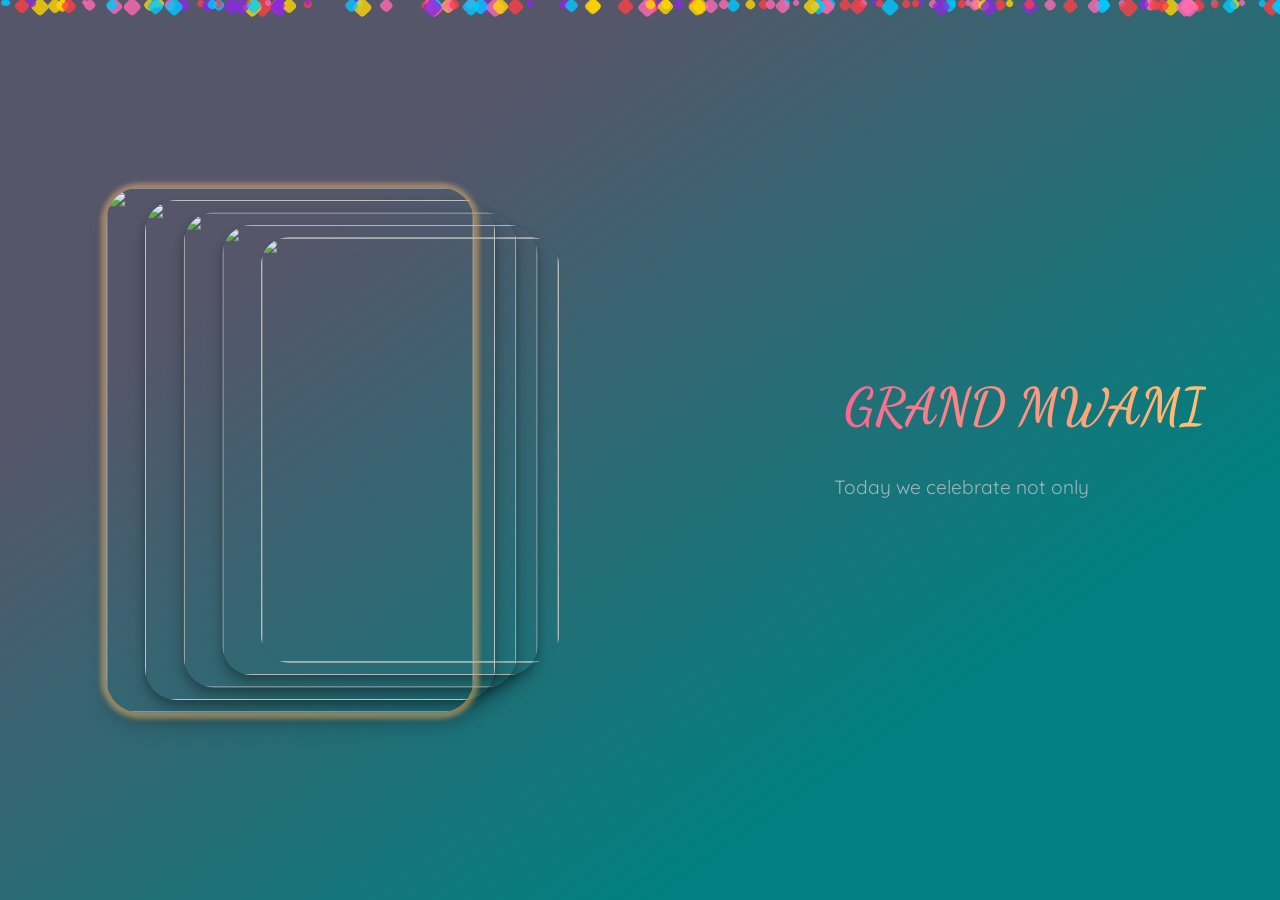
==== ind.html @ 8e2a5716 "Jjaaja's bd" ====
<!DOCTYPE html>
<html lang="en">
<head>
  <meta charset="UTF-8">
  <title>Love Tonny</title>
  <!-- Favicon with cake emoji -->
  <link rel="icon" href="data:image/svg+xml,<svg xmlns=%22http://www.w3.org/2000/svg%22 viewBox=%220 0 16 16%22><text y=%2212%22 font-size=%2212%22>🎂</text></svg>">
  <link rel="stylesheet" href="./style.css">
</head>
<body>
  <!-- Background audio -->
  <audio autoplay loop hidden>
    <source src="birthday.mp3" type="audio/mp3">
    Your browser does not support the audio element.
  </audio>

  <main>
    <div class="stack">
      <div class="card">
        <img src="LOVE1.jpg" alt="" />
      </div>
      <div class="card">
        <img src="LOVE4.jpg" alt="" />
      </div>
      <div class="card">
        <img src="M2.jpg" alt="" />
      </div>
      <div class="card">
        <img src="LOVE5.jpg" alt="" />
      </div>
      <div class="card">
        <img src="LOVE3.jpg" alt="" />
      </div>
      <div class="card">
        <img src="M1.jpg" alt="" />
      </div>
      <div class="card">
        <img src="M4.jpg" alt="" />
      </div>
      <div class="card">
        <img src="LOVE2.jpg" alt="" />
      </div>
    </div>

    <div class="content">
      <h1>GRAND MWAMI</h1>
      <p>
        Today we celebrate not only your birthday, but the incredible life you have lived and the deep impact you have had on all of us. You have been a strong pillar for our entire family, a source of strength, wisdom, and unwavering support through both the joyful and challenging seasons of our lives.
        Your sacrifices have never gone unnoticed. Time and again, you have placed the happiness and well-being of the family before your own, showing us what true love, responsibility, and selflessness look like. Through your humility, gentleness, and kindness, you have taught us lessons that no classroom could ever teach.
      </p>
      

      <div id="typed-lines" class="typed-lines" aria-live="polite"></div>
    </div>
  </main>

  <div id="confetti-container"></div>

  <script src="./script.js"></script>
</body>
</html>
---- style.css ----
@import url("https://fonts.googleapis.com/css2?family=Dancing+Script:wght@400..700&family=Quicksand:wght@300..700&display=swap");

*,
*:before,
*:after {
  margin: 0;
  padding: 0;
  box-sizing: border-box;
  font-family: "Quicksand", sans-serif;
}

body {
  background-color: teal;
  background: linear-gradient(145deg, #55566a 25%, teal 76%);
}

main {
  display: grid;
  grid-template-columns: 1fr 1fr;
  grid-template-rows: 1fr;
  place-items: center;
  min-height: 100vh;
}

.content {
  padding-left: 120px;
  color: #c7c7c7c9;
  text-align: justify;
}

.content h1 {
  font-family: "Dancing Script", cursive;
  font-size: clamp(2.5rem, 4vw, 6rem);
  font-weight: 700;
  background: -webkit-linear-gradient(0deg, #f76591, #ffc16f);
  background-clip: text;
  -webkit-background-clip: text;
  -webkit-text-fill-color: transparent;
  line-height: 1.1;
  margin-bottom: 36px;
  text-align: justify;
  padding-left: 10px;
}

.content p {
  font-size: clamp(0.9rem, 4vw, 1.2rem);
  line-height: 1.6;
  padding-right: 100px;
}

/* Left stack typed text (below the image stack) */
.stack-typed {
  position: absolute;
  bottom: -120px;
  left: 50%;
  transform: translateX(-50%);
  width: 320px;
  text-align: center;
  pointer-events: none;
  z-index: 5;
}
.stack-typed p {
  margin: 8px 0;
  color: #fff;
  text-shadow: 0 2px 8px rgba(0,0,0,0.6);
  font-family: "Dancing Script", cursive;
  font-size: clamp(0.95rem, 2.6vw, 1.2rem);
  background: linear-gradient(180deg,#fff,#ffd6ea);
  -webkit-background-clip: text;
  background-clip: text;
  -webkit-text-fill-color: transparent;
  opacity: 0;
  transform: translateY(6px);
  transition: opacity 420ms ease, transform 420ms cubic-bezier(.2,.9,.3,1);
}
.stack-typed p.visible { opacity: 1; transform: translateY(0); }

/* Typed lines and cursor (right-side) */
.typed-lines {
  margin-top: 18px;
}
.typed-lines p {
  font-size: clamp(0.95rem, 2.6vw, 1.25rem);
  line-height: 1.6;
  color: #efecec;
  margin: 10px 0;
  white-space: pre-wrap;
  overflow: hidden;
  opacity: 0;
  transform: translateY(6px);
  transition: opacity 420ms ease, transform 420ms cubic-bezier(.2,.9,.3,1);
}
.typed-lines p.visible {
  opacity: 1;
  transform: translateY(0);
}
.typed-cursor {
  display: inline-block;
  width: 6px;
  height: 1.2em;
  background: linear-gradient(180deg,#f76591,#ffc16f);
  margin-left: 8px;
  animation: blink 1.2s steps(2,end) infinite;
  vertical-align: bottom;
  border-radius: 2px;
}

@keyframes blink {
  50% { opacity: 0; }
}
/* (typed-lines styles removed) */

.btn {
  background-color: #f76591;
  background-image: linear-gradient(-180deg, #ffc16f, #f76591);
  font-size: clamp(0.8rem, 8vw, 0.9rem);
  font-weight: 600;
  color: #fff;
  width: max-content;
  outline: 0;
  border: 0;
  border-radius: 6px;
  box-shadow: 0 2px 4px rgba(0, 0, 0, 0.1);
  padding: 10px 20px;
  margin-top: 26px;
  text-align: center;
  transform: scale(1);
  transition: all 0.2s ease-in;
  cursor: pointer;
  touch-action: manipulation;
  user-select: none;
  -webkit-user-select: none;
  pointer-events: auto;
}

.btn:hover {
  box-shadow: 0 4px 10px rgba(247, 101, 145, 0.5);
  transform: scale(0.98);
}

.stack {
  position: relative;
}

/* (stack-typed styles removed) */

.card {
  position: absolute;
  transform: translate(-50%, -50%);
  top: 50%;
  left: 50%;
  width: 350px;
  height: 500px;
  display: flex;
  justify-content: center;
  align-items: center;
  border-radius: 2rem;
  font-family: sans-serif;
  font-size: 10rem;
  background-color: transparent;
  box-shadow: 0 5px 10px 0 rgba(0, 0, 0, 0.25),
    0 15px 20px 0 rgba(0, 0, 0, 0.125);
  transition: transform 0.6s;
  user-select: none;
}

/* Overlay text inside card */
.card {
  position: absolute;
}
.card-text {
  position: absolute;
  inset: 0;
  display: flex;
  align-items: center;
  justify-content: center;
  text-align: center;
  padding: 18px;
  pointer-events: none;
  z-index: 2;
}
.card-text { display: flex; }
.card-text p {
  margin: 0;
  color: #fff;
  text-shadow: 0 2px 8px rgba(0,0,0,0.6);
  font-family: "Dancing Script", cursive;
  font-size: clamp(1.1rem, 3.2vw, 2rem);
  background: linear-gradient(180deg,#fff,#ffd6ea);
  -webkit-background-clip: text;
  background-clip: text;
  -webkit-text-fill-color: transparent;
  opacity: 0;
  transform: translateY(6px);
  transition: opacity 420ms ease, transform 420ms cubic-bezier(.2,.9,.3,1);
}
.card-text p.visible {
  opacity: 1;
  transform: translateY(0);
}

.card img {
  width: 100%;
  height: 100%;
  border-radius: inherit;
  object-fit: cover;
  transition: opacity 0.7s cubic-bezier(0.25, 0.46, 0.45, 0.94), transform 0.4s;
  z-index: 1;
}

.card:nth-last-child(n + 5) {
  --x: calc(-50% + 90px);
  transform: translate(var(--x), -50%) scale(0.85);
  box-shadow: 0 0 1px 1px rgba(0, 0, 0, 0.01);
}

.card:nth-last-child(4) {
  --x: calc(-50% + 60px);
  transform: translate(var(--x), -50%) scale(0.9);
}

.card:nth-last-child(3) {
  --x: calc(-50% + 30px);
  transform: translate(var(--x), -50%) scale(0.95);
}

.card:nth-last-child(2) {
  --x: calc(-50%);
  transform: translate(var(--x), -50%) scale(1);
}

.card:nth-last-child(1) {
  --x: calc(-50% - 30px);
  transform: translate(var(--x), -50%) scale(1.05);
}

.card:nth-last-child(1) img {
  box-shadow: 0 1px 5px 5px rgba(255, 193, 111, 0.5);
}

.swap {
  animation: swap 1.3s cubic-bezier(0.25, 0.46, 0.45, 0.94) forwards;
}

.card.swap img {
  animation: reveal-out 0.65s cubic-bezier(0.25, 0.46, 0.45, 0.94) forwards;
}

.card img.reveal-in {
  animation: reveal-in 0.65s cubic-bezier(0.25, 0.46, 0.45, 0.94) forwards;
}

@keyframes swap {
  0% {
    transform: translate(var(--x), -50%) scale(1);
  }
  50% {
    transform: translate(calc(var(--x) - 150px), -50%) scale(0.8) rotate(-5deg) rotateY(30deg);
  }
  100% {
    transform: translate(calc(var(--x) - 30px), -50%) scale(0.5) rotateY(0deg);
    z-index: -1;
  }
}

@keyframes reveal-out {
  0% {
    opacity: 1;
  }
  100% {
    opacity: 0;
  }
}

@keyframes reveal-in {
  0% {
    opacity: 0;
  }
  100% {
    opacity: 1;
  }
}

@media (max-width: 1200px) {
  @keyframes swap {
    30% {
      transform: translate(calc(var(--x) - 200px), -50%) scale(0.85)
        rotate(-5deg) rotateY(65deg);
    }
    100% {
      transform: translate(calc(var(--x) - 30px), -50%) scale(0.5);
      z-index: -1;
    }
  }
}

@media (max-width: 1050px) {
  @keyframes swap {
    30% {
      transform: translate(calc(var(--x) - 150px), -50%) scale(0.85)
        rotate(-5deg) rotateY(65deg);
    }
    100% {
      transform: translate(calc(var(--x) - 30px), -50%) scale(0.5);
      z-index: -1;
    }
  }
}

@media (max-width: 1200px) {
  .content {
    padding-left: 80px;
  }
  .content p {
    padding-right: 40px;
  }
  .card {
    width: 250px;
    height: 380px;
  }
}

@media (max-width: 1050px) {
  .content {
    padding-left: 60px;
  }
  .content p {
    line-height: 1.5;
  }
  .card {
    width: 220px;
    height: 350px;
  }
}

@media (max-width: 990px) {
  .content p {
    padding-right: 0;
  }
  .card {
    width: 200px;
    height: 300px;
  }
}

@media (max-width: 950px) {
  main {
    grid-template-columns: 1fr;
    grid-template-rows: auto auto;
    place-items: center;
  }

  .stack {
    order: 1;
    padding-top: 300px; /* Added padding to the top */
  }

  .content {
    order: 2;
    padding: 0 20px;
    text-align: justify;
  }
}

@media (max-width: 650px) {
  main {
    grid-template-rows: auto auto;
  }

  .content {
    padding: 0 20px;
  }

  .content h1 {
    padding-left: 0;
    text-align: center;
  }

  .btn {
    padding: 8px 16px;
  }

  .card {
    width: 180px;
    height: 260px;
  }
}


#confetti-container {
  position: fixed;
  top: 0;
  left: 0;
  width: 100vw;
  height: 100vh;
  pointer-events: none; /* Ensure confetti doesn't block interactions */
  overflow: hidden;
}

.confetti {
  position: absolute;
  width: 10px;
  height: 10px;
  background-color: hsl(var(--hue), 100%, 50%);
  opacity: 0.8;
  transform: rotate(45deg);
  animation: fall linear infinite, drift ease-in-out infinite;
  border-radius: 4px;
}

@keyframes fall {
  to {
    transform: translateY(100vh) rotate(360deg);
  }
}

@keyframes drift {
  50% {
    transform: translateX(50px);
  }
  100% {
    transform: translateX(-50px);
  }
}
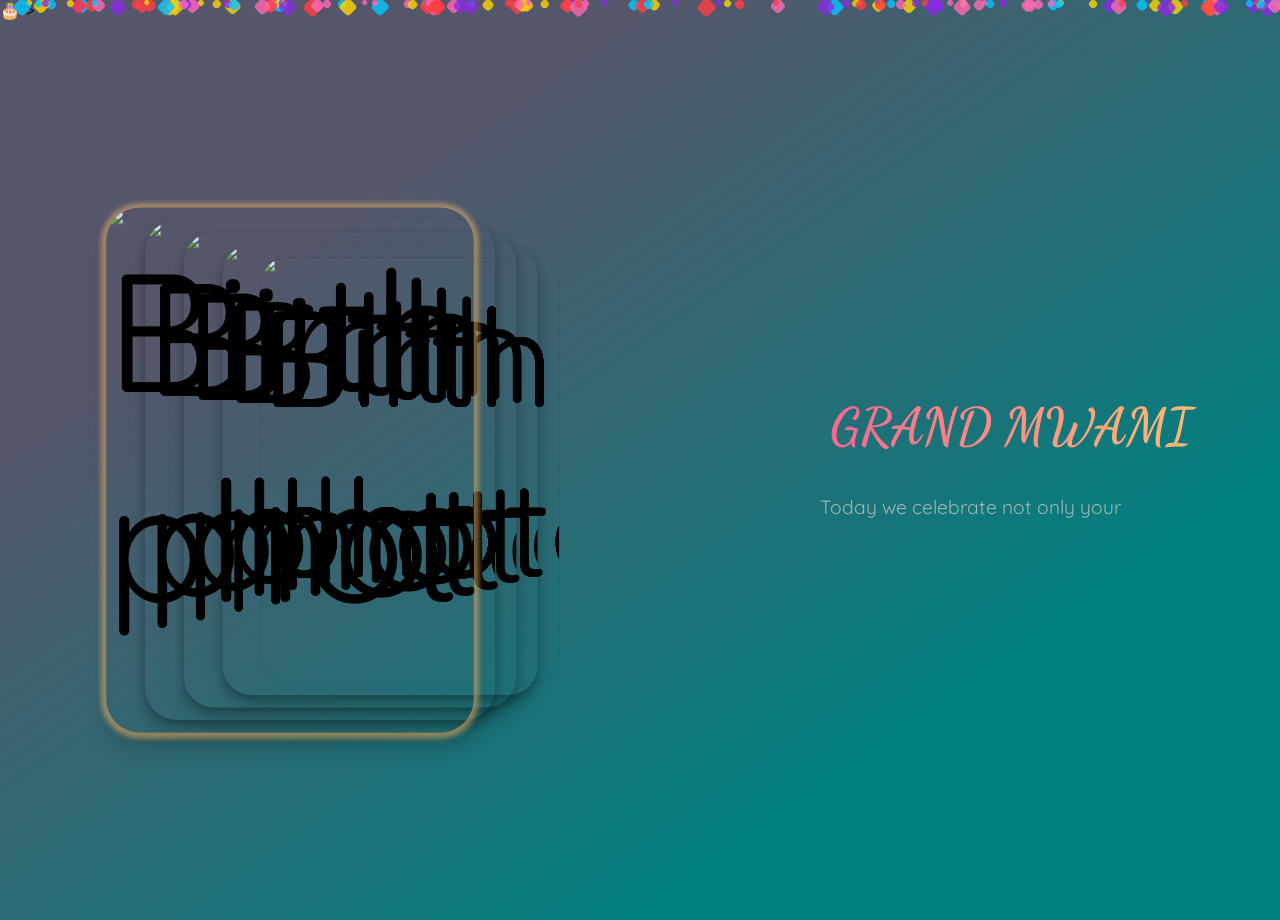
==== commit fe26e3b0: "bd2" ====
--- a/ind.html
+++ b/ind.html
@@ -2,54 +2,65 @@
 <html lang="en">
 <head>
   <meta charset="UTF-8">
-  <title>Love Tonny</title>
-  <!-- Favicon with cake emoji -->
-  <link rel="icon" href="data:image/svg+xml,<svg xmlns=%22http://www.w3.org/2000/svg%22 viewBox=%220 0 16 16%22><text y=%2212%22 font-size=%2212%22>🎂</text></svg>">
+  <title>GRAND'S 70TH BD</title>
+  <link rel="icon" href="data:image/svg+xml,<svg xmlns=\"http://www.w3.org/2000/svg\" viewBox=\"0 0 16 16\"><text y=\"12\" font-size=\"12\">🎂</text></svg>">
   <link rel="stylesheet" href="./style.css">
+  <style>
+    #music-overlay { position: fixed; top: 0; left: 0; width: 100vw; height: 100vh; z-index: 9999; background: transparent; cursor: pointer; }
+  </style>
 </head>
 <body>
-  <!-- Background audio -->
-  <audio autoplay loop hidden>
-    <source src="birthday.mp3" type="audio/mp3">
-    Your browser does not support the audio element.
+  <!-- Invisible overlay for instant gesture trigger -->
+  <div id="music-overlay"></div>
+
+  <!-- Background music -->
+  <audio id="bg-music" loop preload="auto" volume="0.8">
+    <source src="../birthday.ogg" type="audio/ogg">
   </audio>
 
   <main>
     <div class="stack">
       <div class="card">
-        <img src="LOVE1.jpg" alt="" />
+        <img src="../BD.jpeg" alt="Birthday photo" />
       </div>
       <div class="card">
-        <img src="LOVE4.jpg" alt="" />
+        <img src="../BD1.jpeg" alt="Birthday photo" />
       </div>
       <div class="card">
-        <img src="M2.jpg" alt="" />
+        <img src="../BD2.jpeg" alt="Birthday photo" />
       </div>
       <div class="card">
-        <img src="LOVE5.jpg" alt="" />
+        <img src="../BD3.jpeg" alt="Birthday photo" />
       </div>
       <div class="card">
-        <img src="LOVE3.jpg" alt="" />
+        <img src="../BD4.jpeg" alt="Birthday photo" />
       </div>
       <div class="card">
-        <img src="M1.jpg" alt="" />
+        <img src="../BD5.jpeg" alt="Birthday photo" />
       </div>
       <div class="card">
-        <img src="M4.jpg" alt="" />
+        <img src="../BD6.jpeg" alt="Birthday photo" />
       </div>
       <div class="card">
-        <img src="LOVE2.jpg" alt="" />
+        <img src="../BD7.jpeg" alt="Birthday photo" />
+      </div>
+      <div class="card">
+        <img src="../BD8.jpeg" alt="Birthday photo" />
+      </div>
+      <div class="card">
+        <img src="../BD9.jpeg" alt="Birthday photo" />
+      </div>
+      <div class="card">
+        <img src="../BD10.jpeg" alt="Birthday photo" />
       </div>
     </div>
 
     <div class="content">
       <h1>GRAND MWAMI</h1>
       <p>
-        Today we celebrate not only your birthday, but the incredible life you have lived and the deep impact you have had on all of us. You have been a strong pillar for our entire family, a source of strength, wisdom, and unwavering support through both the joyful and challenging seasons of our lives.
-        Your sacrifices have never gone unnoticed. Time and again, you have placed the happiness and well-being of the family before your own, showing us what true love, responsibility, and selflessness look like. Through your humility, gentleness, and kindness, you have taught us lessons that no classroom could ever teach.
+        Today we celebrate not only your birthday, but the incredible life you have lived and the deep impact you have had on all of us. You have been a strong pillar for our entire family, a source of strength, wisdom and unwavering support through both the joyful and challenging seasons of our lives.
+        Your sacrifices have never gone unnoticed. Time and again, you have placed the happiness and well-being of the family before your own showing us what true love, responsibility and selflessness look like. Through your humility, gentleness and kindness, you have taught us lessons that no classroom could ever teach.
       </p>
-      
-
       <div id="typed-lines" class="typed-lines" aria-live="polite"></div>
     </div>
   </main>
@@ -57,5 +68,24 @@
   <div id="confetti-container"></div>
 
   <script src="./script.js"></script>
+  <script>
+    // Instant autoplay on ANY page interaction
+    const bgMusic = document.getElementById('bg-music');
+    const overlay = document.getElementById('music-overlay');
+    
+    function playMusic() {
+      bgMusic.volume = 0.8;
+      bgMusic.play().then(() => {
+        overlay.style.display = 'none'; // Hide overlay after play success
+      }).catch(e => console.log('Play failed:', e));
+    }
+    
+    // Trigger on page load
+    window.addEventListener('load', playMusic);
+    // Instant trigger on any interaction
+    ['click', 'keydown', 'touchstart', 'mousedown', 'mousemove'].forEach(evt => {
+      overlay.addEventListener(evt, playMusic, {once: true});
+    });
+  </script>
 </body>
 </html>
--- a/style.css
+++ b/style.css
@@ -387,6 +387,33 @@
 }
 
 
+#music-toggle {
+  position: fixed;
+  bottom: 20px;
+  right: 20px;
+  background: linear-gradient(-180deg, #ffc16f, #f76591);
+  border: none;
+  border-radius: 50%;
+  width: 50px;
+  height: 50px;
+  font-size: 20px;
+  color: white;
+  cursor: pointer;
+  box-shadow: 0 4px 12px rgba(247, 101, 145, 0.4);
+  z-index: 1000;
+  transition: all 0.3s ease;
+  pointer-events: auto;
+}
+
+#music-toggle:hover {
+  transform: scale(1.1);
+  box-shadow: 0 6px 16px rgba(247, 101, 145, 0.6);
+}
+
+#music-toggle.playing {
+  background: linear-gradient(-180deg, #00c8ff, #8a2be2);
+}
+
 #confetti-container {
   position: fixed;
   top: 0;
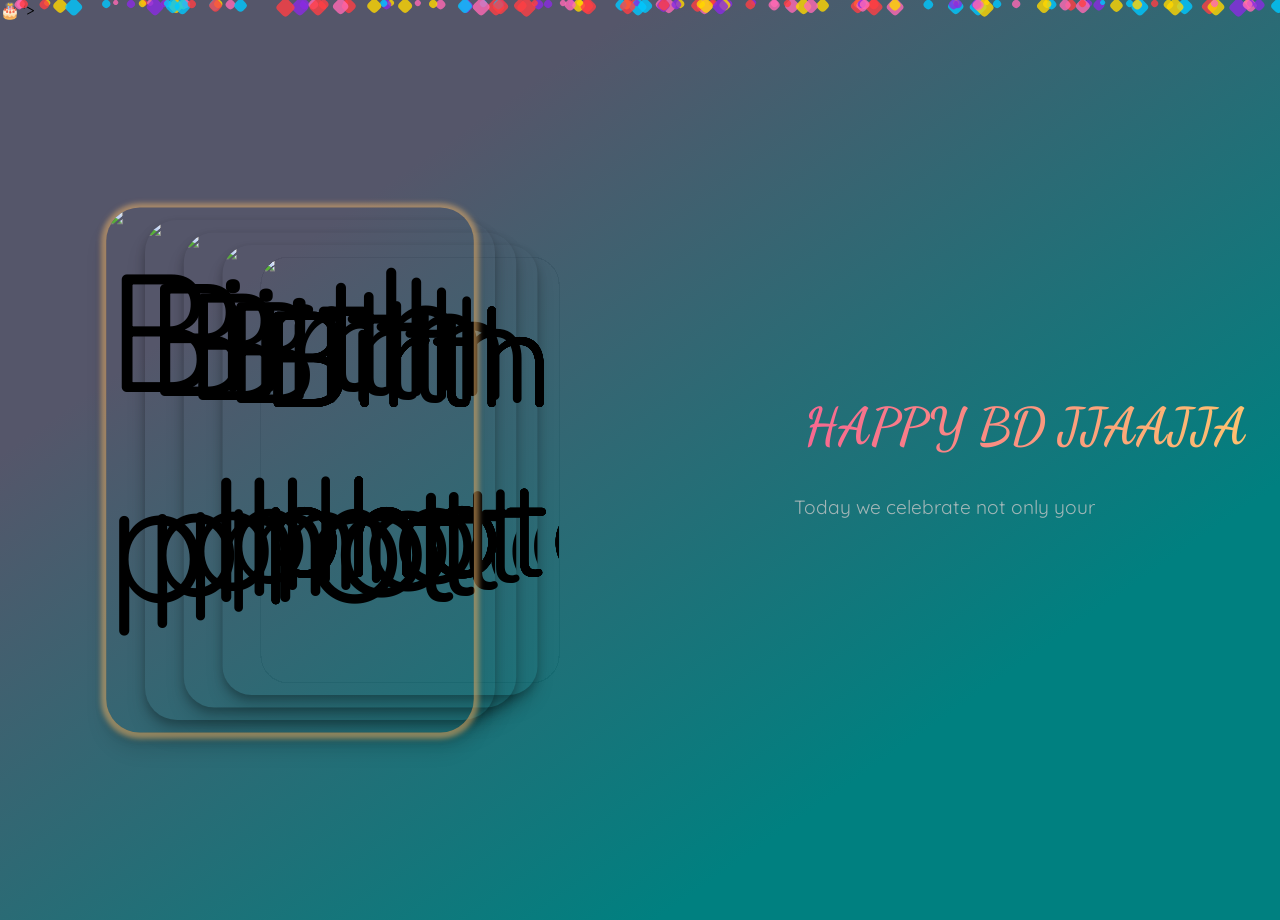
==== commit 79bbc182: "BD3" ====
--- a/ind.html
+++ b/ind.html
@@ -30,7 +30,7 @@
         <img src="../BD2.jpeg" alt="Birthday photo" />
       </div>
       <div class="card">
-        <img src="../BD3.jpeg" alt="Birthday photo" />
+        <img src="../BD11.jpeg" alt="Birthday photo" />
       </div>
       <div class="card">
         <img src="../BD4.jpeg" alt="Birthday photo" />
@@ -56,10 +56,13 @@
     </div>
 
     <div class="content">
-      <h1>GRAND MWAMI</h1>
+      <h1>HAPPY BD JJAAJJA</h1>
       <p>
-        Today we celebrate not only your birthday, but the incredible life you have lived and the deep impact you have had on all of us. You have been a strong pillar for our entire family, a source of strength, wisdom and unwavering support through both the joyful and challenging seasons of our lives.
-        Your sacrifices have never gone unnoticed. Time and again, you have placed the happiness and well-being of the family before your own showing us what true love, responsibility and selflessness look like. Through your humility, gentleness and kindness, you have taught us lessons that no classroom could ever teach.
+        Today we celebrate not only your birthday, but the incredible life you have lived and the impact you have had on all of us. You have been a strong pillar for our family, guiding us with strength, wisdom and love through every season.
+        Time and again, you have placed the happiness and well-being of the family before your own showing us what true love, responsibility, and selflessness truly mean.Through your humility, gentleness and kindness, you have taught us lessons beyond any classroom.
+        Jjaja, you have also been a great inspiration in my journey. Your encouraging words especially in my computer science path, continue to guide and motivate me every day.
+        Because of you, I see a brighter and more ambitious future ahead.
+        Happy Birthday Jjaja ❤️🎂
       </p>
       <div id="typed-lines" class="typed-lines" aria-live="polite"></div>
     </div>
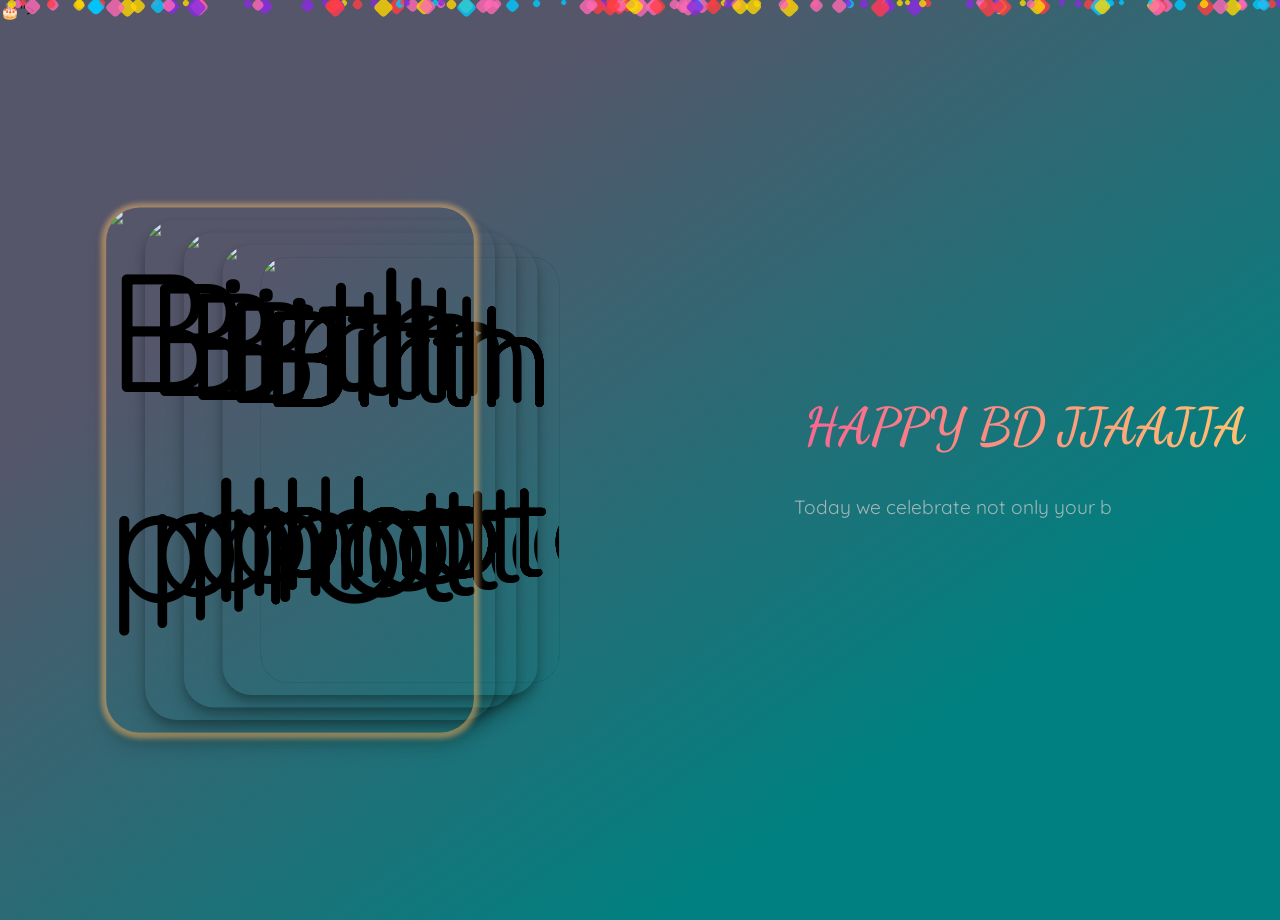
==== commit 2d9b7e05: "Added" ====
--- a/ind.html
+++ b/ind.html
@@ -15,43 +15,43 @@
 
   <!-- Background music -->
   <audio id="bg-music" loop preload="auto" volume="0.8">
-    <source src="../birthday.ogg" type="audio/ogg">
+    <source src="../Perosnal/birthday.ogg" type="audio/ogg">
   </audio>
 
   <main>
     <div class="stack">
       <div class="card">
-        <img src="../BD.jpeg" alt="Birthday photo" />
+        <img src="../Personal/BD.jpeg" alt="Birthday photo" />
       </div>
       <div class="card">
-        <img src="../BD1.jpeg" alt="Birthday photo" />
+        <img src="../Personal/BD1.jpeg" alt="Birthday photo" />
       </div>
       <div class="card">
-        <img src="../BD2.jpeg" alt="Birthday photo" />
+        <img src="../Personal/BD2.jpeg" alt="Birthday photo" />
       </div>
       <div class="card">
-        <img src="../BD11.jpeg" alt="Birthday photo" />
+        <img src="../Personal/BD11.jpeg" alt="Birthday photo" />
       </div>
       <div class="card">
-        <img src="../BD4.jpeg" alt="Birthday photo" />
+        <img src="../Personal/BD4.jpeg" alt="Birthday photo" />
       </div>
       <div class="card">
-        <img src="../BD5.jpeg" alt="Birthday photo" />
+        <img src="../Personal/BD5.jpeg" alt="Birthday photo" />
       </div>
       <div class="card">
-        <img src="../BD6.jpeg" alt="Birthday photo" />
+        <img src="../Personal/BD6.jpeg" alt="Birthday photo" />
       </div>
       <div class="card">
-        <img src="../BD7.jpeg" alt="Birthday photo" />
+        <img src="../Personal/BD7.jpeg" alt="Birthday photo" />
       </div>
       <div class="card">
-        <img src="../BD8.jpeg" alt="Birthday photo" />
+        <img src="../Personal/BD8.jpeg" alt="Birthday photo" />
       </div>
       <div class="card">
-        <img src="../BD9.jpeg" alt="Birthday photo" />
+        <img src="../Personal/BD9.jpeg" alt="Birthday photo" />
       </div>
       <div class="card">
-        <img src="../BD10.jpeg" alt="Birthday photo" />
+        <img src="../Personal/BD10.jpeg" alt="Birthday photo" />
       </div>
     </div>
 
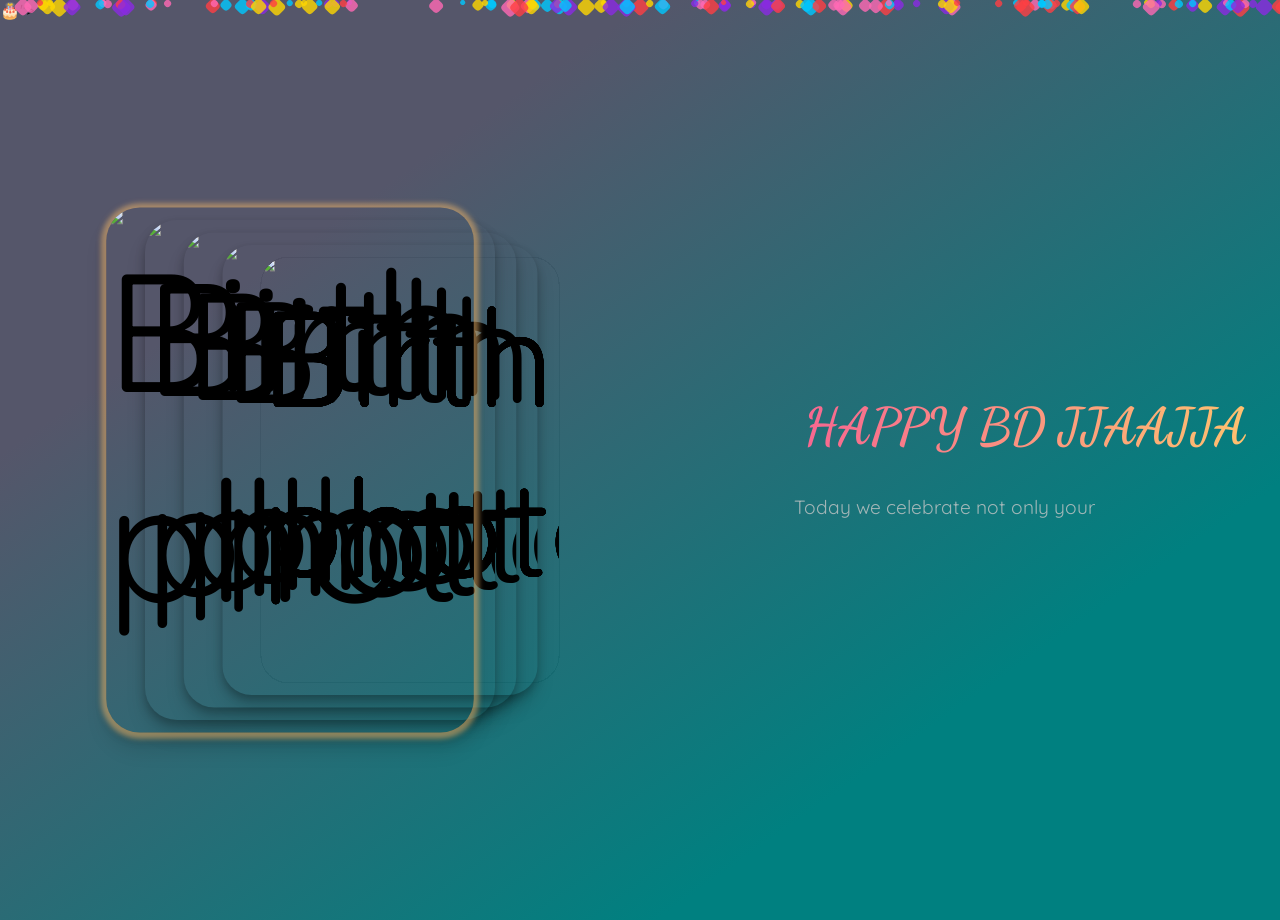
==== commit 90c6434b: "new additions" ====
--- a/ind.html
+++ b/ind.html
@@ -77,7 +77,7 @@
     const overlay = document.getElementById('music-overlay');
     
     function playMusic() {
-      bgMusic.volume = 0.8;
+      bgMusic.volume = 
       bgMusic.play().then(() => {
         overlay.style.display = 'none'; // Hide overlay after play success
       }).catch(e => console.log('Play failed:', e));
